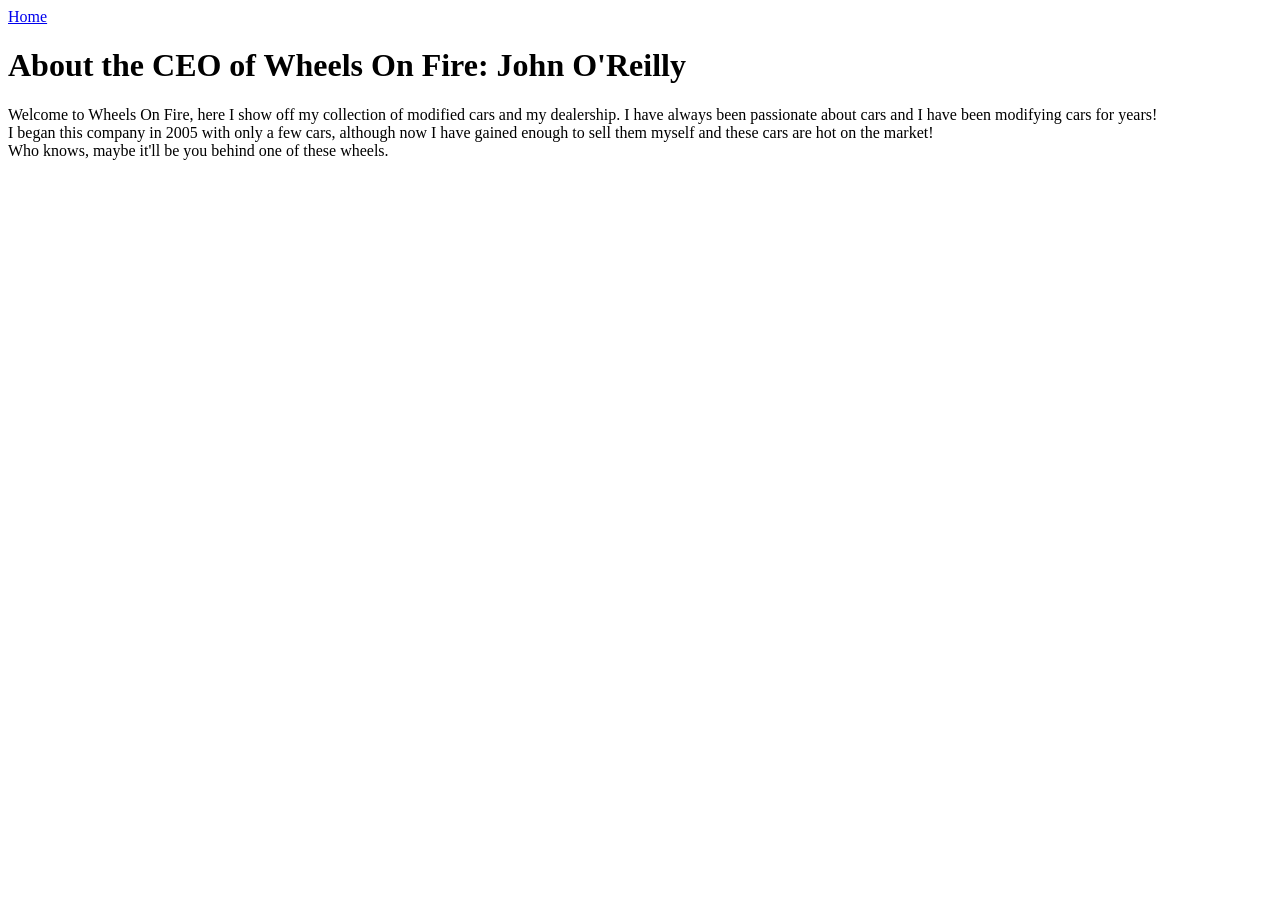
==== about.html @ 8dbf5162 "website v1 basic prototype for wheels on fire" ====
<!DOCTYPE html>
<html lang="en">
<head>
    <meta charset="UTF-8">
    <meta name="viewport" content="width=device-width, initial-scale=1.0">
    <title> About Me</title>
</head>
<body>
    <nav>
        <a href="index.html"> Home </a>
    </nav>
    <h1> About the CEO of Wheels On Fire: John O'Reilly</h1>
    <p> Welcome to Wheels On Fire, here I show off my collection of modified cars and my dealership. 
        I have always been passionate about cars and I have been modifying cars for years! <br> I began this company in 2005 with only a few
        cars, although now I have gained enough to sell them myself and these cars are hot on the market! <br> Who knows, maybe it'll be you behind one of these wheels.
    </p>
</body>
</html>
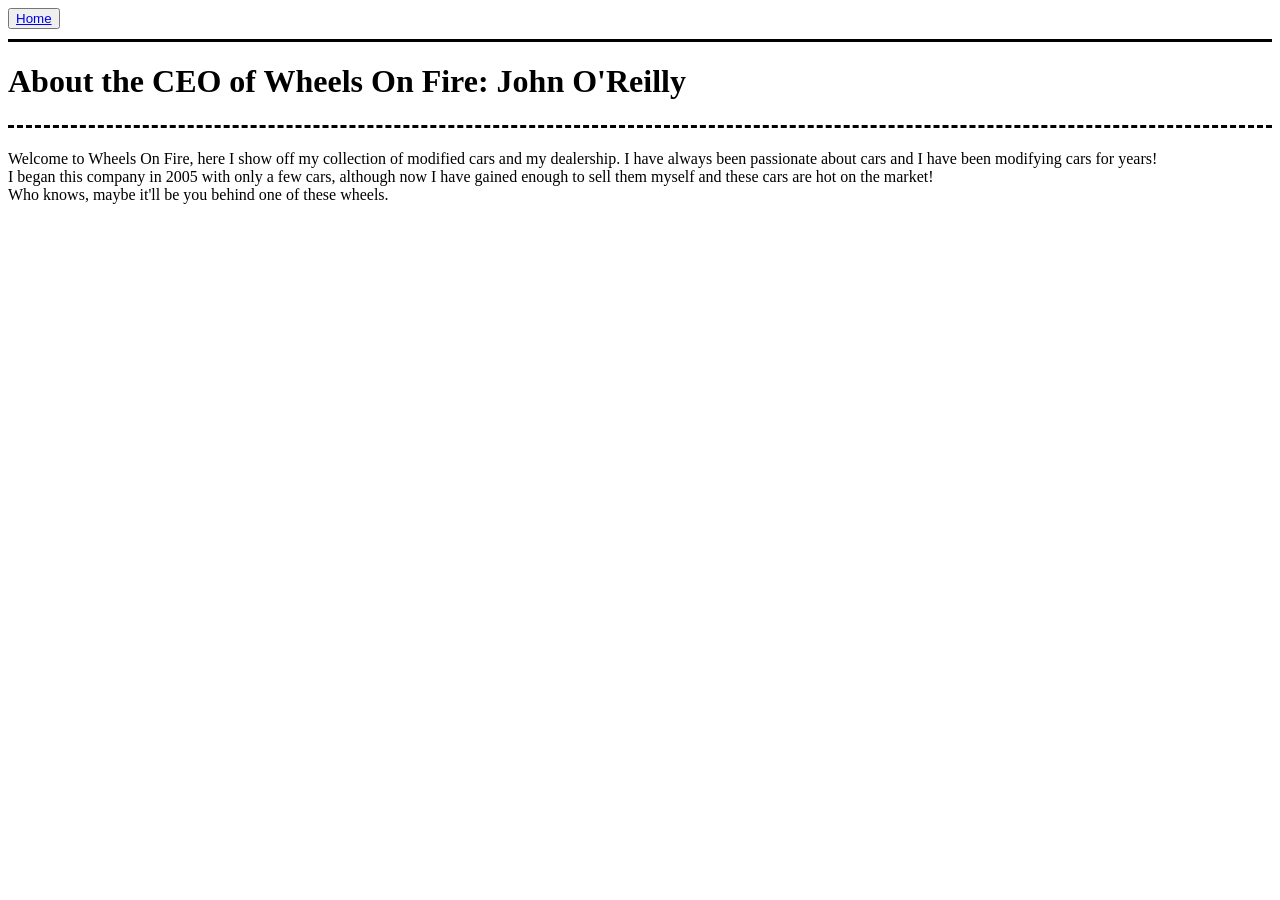
==== commit 1174092f: "Additional content added" ====
--- a/about.html
+++ b/about.html
@@ -3,11 +3,14 @@
 <head>
     <meta charset="UTF-8">
     <meta name="viewport" content="width=device-width, initial-scale=1.0">
+    <link rel="stylesheet" href="about.css">
     <title> About Me</title>
 </head>
 <body>
     <nav>
-        <a href="index.html"> Home </a>
+        <button>
+            <a href="index.html"> Home </a>
+        </button>
     </nav>
     <h1> About the CEO of Wheels On Fire: John O'Reilly</h1>
     <p> Welcome to Wheels On Fire, here I show off my collection of modified cars and my dealership. 
--- a/about.css
+++ b/about.css
@@ -0,0 +1,19 @@
+nav{
+    border-style: hidden;
+    border-bottom-style: solid;
+    padding-bottom: 10px;
+}
+
+h1{
+    border-style: hidden;
+    border-bottom-style: dashed;
+    padding-bottom: 25px
+}
+
+a:hover {
+    color: #6e128c;
+}
+
+a:visited{
+    color: #6e128c;
+}
